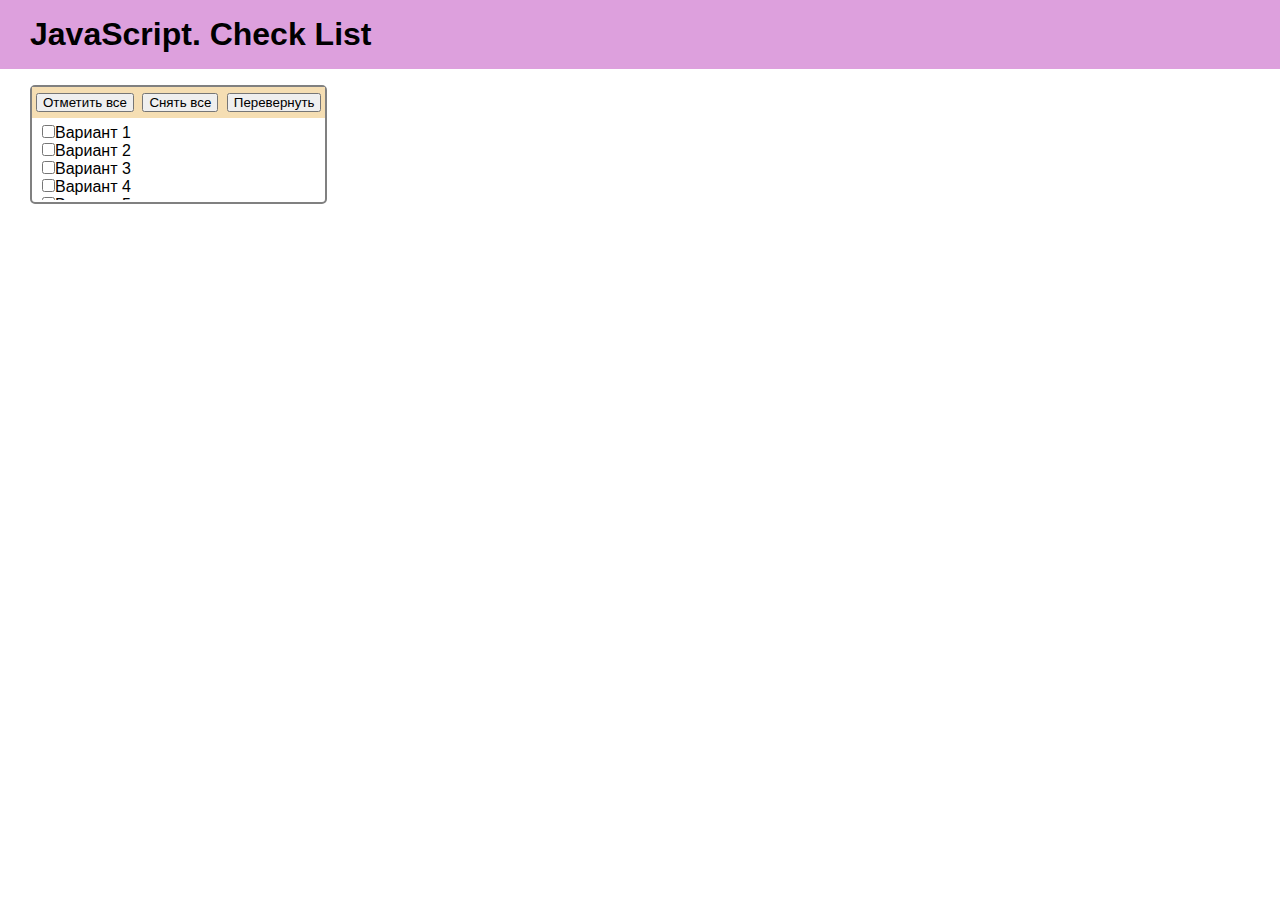
==== checklist.html @ f7521c57 "Пример 2: HTML+CSS" ====
<!DOCTYPE html>
<html lang="ru">
<head>
    <meta charset="UTF-8">
    <meta name="viewport" content="width=device-width, initial-scale=1.0">
    <title>JS - Пример 2. Check List</title>
    <link rel="stylesheet" href="css/style.css">
    <link rel="stylesheet" href="css/checklist.css">
    <script src="js/checklist.js"></script>
</head>
<body>
    <header> <div class="container">
	    <h1>JavaScript. Check List</h1>
    </div> </header>

    <main>
        <div class="container">
            <div class="checklist">
                <div class="panel"> 
                        <button name="checkAll">Отметить все</button> 
                        <button name="checkNone">Снять все</button> 
                        <button name="checkToggle">Перевернуть</button>
                </div>
                <ul>
                    <li><input type="checkbox" name="check1">Вариант 1</li>
                    <li><input type="checkbox" name="check2">Вариант 2</li>
                    <li><input type="checkbox" name="check3">Вариант 3</li>
                    <li><input type="checkbox" name="check4">Вариант 4</li>
                    <li><input type="checkbox" name="check5">Вариант 5</li>
                </ul>
            </div>

        </div>
    </main>

</body>
</html>
---- css/style.css ----
* {
    font-family: Arial, Helvetica, sans-serif;
    box-sizing: border-box;
    margin: 0;
    /*border: 2px solid red;*/
}

body {
    padding: 0;
}

header {
	background: plum;
	padding: 1em;
}

main {
	padding: 1em;
}

.container {
	width: 1220px;
	max-width: 98%;
	margin: 0 auto;
}
---- css/checklist.css ----
.checklist {
	display: inline-block;
	border: 2px solid grey;
	border-radius: 5px;
}

.checklist .panel {
	background: wheat;
	padding: 4px 2px
}

.checklist > ul {
	margin: 2px;
	padding: 4px 8px;
	list-style-type: none;
	height: 5em;
	overflow: hidden;
	overflow-y: scroll;
}

.checklist .panel > button {
	display: inline-block;
	margin: 2px;
	padding: 0px 5px;
}
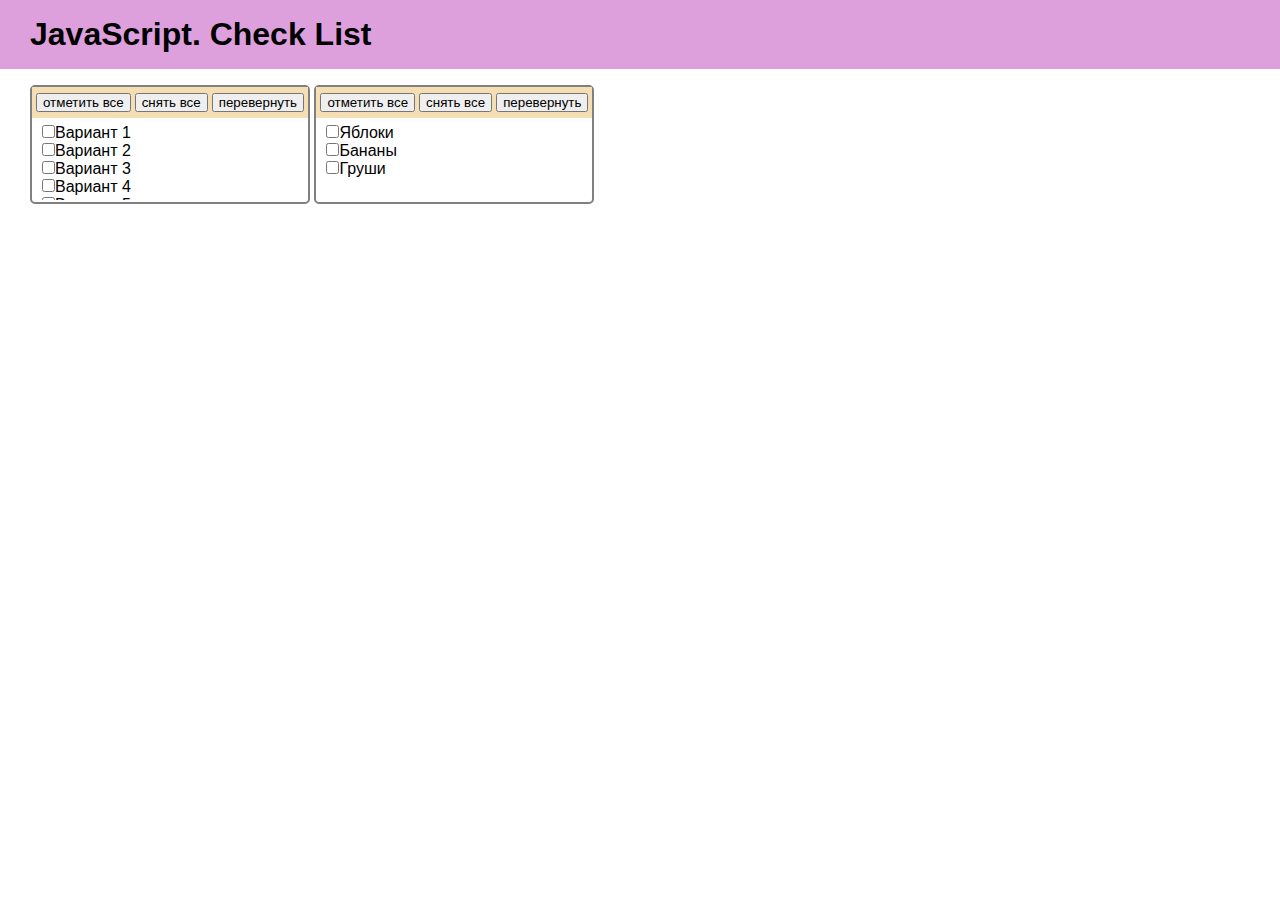
==== commit 91e64267: "Кнопки теперь генерируются" ====
--- a/checklist.html
+++ b/checklist.html
@@ -15,18 +15,24 @@
 
     <main>
         <div class="container">
+
             <div class="checklist">
-                <div class="panel"> 
-                        <button name="checkAll">Отметить все</button> 
-                        <button name="checkNone">Снять все</button> 
-                        <button name="checkToggle">Перевернуть</button>
-                </div>
                 <ul>
                     <li><input type="checkbox" name="check1">Вариант 1</li>
                     <li><input type="checkbox" name="check2">Вариант 2</li>
                     <li><input type="checkbox" name="check3">Вариант 3</li>
                     <li><input type="checkbox" name="check4">Вариант 4</li>
                     <li><input type="checkbox" name="check5">Вариант 5</li>
+                    <li><input type="checkbox" name="check6">Вариант 6</li>
+                    <li><input type="checkbox" name="check7">Вариант 7</li>
+                </ul>
+            </div>
+
+            <div class="checklist">
+                <ul>
+                    <li><input type="checkbox" name="apples">Яблоки</li>
+                    <li><input type="checkbox" name="bananas">Бананы</li>
+                    <li><input type="checkbox" name="pears">Груши</li>
                 </ul>
             </div>
 
